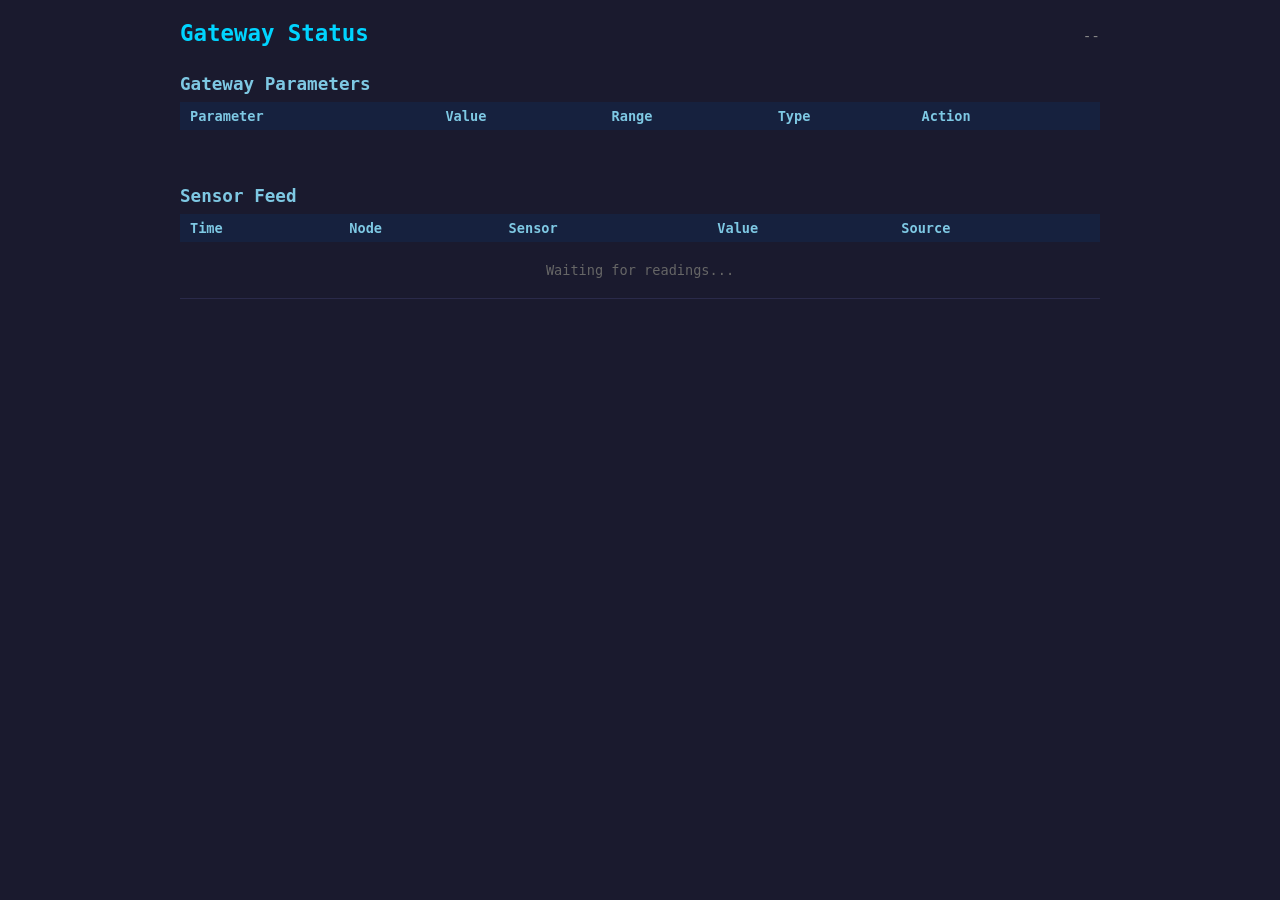
==== gateway/status.html @ 8dc85665 "Add rudimentary gateway site for viewing latest sensor updates and changing parameters" ====
<!DOCTYPE html>
<html lang="en">
<head>
<meta charset="UTF-8">
<meta name="viewport" content="width=device-width, initial-scale=1.0">
<title>Gateway Status</title>
<style>
  * { box-sizing: border-box; margin: 0; padding: 0; }
  body {
    font-family: -apple-system, BlinkMacSystemFont, "Segoe UI", Roboto, monospace;
    background: #1a1a2e; color: #e0e0e0; padding: 20px; max-width: 960px; margin: 0 auto;
  }
  h1 { color: #00d4ff; margin-bottom: 4px; font-size: 1.4em; }
  h2 { color: #7ec8e3; margin: 24px 0 8px 0; font-size: 1.1em; }
  .header { display: flex; justify-content: space-between; align-items: baseline; margin-bottom: 16px; }
  .uptime { color: #888; font-size: 0.9em; }
  table { width: 100%; border-collapse: collapse; margin-bottom: 12px; }
  th { background: #16213e; color: #7ec8e3; text-align: left; padding: 6px 10px; font-size: 0.85em; }
  td { padding: 5px 10px; border-bottom: 1px solid #2a2a4a; font-size: 0.85em; }
  tr:hover { background: #16213e; }
  input[type="number"], input[type="text"] {
    background: #0f3460; border: 1px solid #444; color: #e0e0e0;
    padding: 3px 6px; width: 90px; border-radius: 3px; font-family: monospace;
  }
  input:focus { border-color: #00d4ff; outline: none; }
  button {
    background: #0f3460; border: 1px solid #00d4ff; color: #00d4ff;
    padding: 3px 10px; border-radius: 3px; cursor: pointer; font-size: 0.8em;
  }
  button:hover { background: #00d4ff; color: #1a1a2e; }
  button:disabled { opacity: 0.4; cursor: not-allowed; }
  .status { padding: 6px 10px; margin: 8px 0; border-radius: 3px; font-size: 0.85em; min-height: 1.5em; }
  .status.success { background: #0a3d0a; color: #4caf50; }
  .status.error { background: #3d0a0a; color: #f44336; }
  .badge {
    display: inline-block; padding: 1px 6px; border-radius: 3px; font-size: 0.75em;
  }
  .badge.staged { background: #3d2e0a; color: #ffc107; }
  .badge.immediate { background: #0a2e3d; color: #4fc3f7; }
  .badge.readonly { background: #2a2a2a; color: #888; }
  .value-ro { color: #888; font-family: monospace; }
  .readings-empty { color: #666; padding: 20px; text-align: center; }
  .sensor-local { color: #81c784; }
  .sensor-remote { color: #64b5f6; }
</style>
</head>
<body>

<div class="header">
  <h1>Gateway Status</h1>
  <span class="uptime" id="uptime">--</span>
</div>

<h2>Gateway Parameters</h2>
<table>
  <thead>
    <tr>
      <th>Parameter</th>
      <th>Value</th>
      <th>Range</th>
      <th>Type</th>
      <th>Action</th>
    </tr>
  </thead>
  <tbody id="params-body"></tbody>
</table>
<div class="status" id="status"></div>

<h2>Sensor Feed</h2>
<table>
  <thead>
    <tr>
      <th>Time</th>
      <th>Node</th>
      <th>Sensor</th>
      <th>Value</th>
      <th>Source</th>
    </tr>
  </thead>
  <tbody id="readings-body">
    <tr><td colspan="5" class="readings-empty">Waiting for readings...</td></tr>
  </tbody>
</table>

<script>
const POLL_MS = 5000;

async function refreshParams() {
  try {
    const resp = await fetch('/api/params');
    if (!resp.ok) return;
    const data = await resp.json();
    renderParams(data.params);
    renderUptime(data.uptime_seconds);
  } catch (e) { /* network error, skip this cycle */ }
}

async function refreshReadings() {
  try {
    const resp = await fetch('/api/readings');
    if (!resp.ok) return;
    const data = await resp.json();
    renderReadings(data.readings);
  } catch (e) { /* network error, skip this cycle */ }
}

function renderParams(params) {
  const tbody = document.getElementById('params-body');
  const entries = Object.entries(params);

  // Preserve input focus: if user is editing, don't rebuild that row
  const focused = document.activeElement;
  const focusedParam = focused && focused.id && focused.id.startsWith('param-')
    ? focused.id.slice(6) : null;

  tbody.innerHTML = '';
  for (const [name, info] of entries) {
    const tr = document.createElement('tr');

    // Name
    tr.appendChild(td(name));

    // Value
    if (info.writable) {
      const input = document.createElement('input');
      input.type = info.type === 'str' ? 'text' : 'number';
      input.id = 'param-' + name;
      input.step = info.type === 'float' ? '0.1' : '1';
      if (info.min !== null) input.min = info.min;
      if (info.max !== null) input.max = info.max;
      // Only update value if this input is NOT focused (don't clobber user edits)
      if (name !== focusedParam) {
        input.value = info.value;
      } else {
        input.value = focused.value;
      }
      const cell = document.createElement('td');
      cell.appendChild(input);
      tr.appendChild(cell);
    } else {
      const cell = document.createElement('td');
      cell.className = 'value-ro';
      cell.textContent = String(info.value);
      tr.appendChild(cell);
    }

    // Range
    const range = (info.min !== null && info.max !== null)
      ? info.min + ' \u2013 ' + info.max : '\u2014';
    tr.appendChild(td(range));

    // Type badge
    const badgeCell = document.createElement('td');
    const badge = document.createElement('span');
    badge.className = 'badge ' + (info.writable ? (info.staged ? 'staged' : 'immediate') : 'readonly');
    badge.textContent = info.writable ? (info.staged ? 'staged' : 'immediate') : 'read-only';
    badgeCell.appendChild(badge);
    tr.appendChild(badgeCell);

    // Action
    if (info.writable) {
      const btn = document.createElement('button');
      btn.textContent = 'Update';
      btn.onclick = () => updateParam(name, info.staged);
      const cell = document.createElement('td');
      cell.appendChild(btn);
      tr.appendChild(cell);
    } else {
      tr.appendChild(td('\u2014'));
    }

    tbody.appendChild(tr);
  }

  // Restore focus
  if (focusedParam) {
    const el = document.getElementById('param-' + focusedParam);
    if (el) el.focus();
  }
}

async function updateParam(name, isStaged) {
  const input = document.getElementById('param-' + name);
  const value = input.value;
  const status = document.getElementById('status');

  // Disable button during update
  const btn = input.closest('tr').querySelector('button');
  if (btn) btn.disabled = true;

  try {
    // Step 1: PUT the value
    const putResp = await fetch('/gateway/param/' + name, {
      method: 'PUT',
      headers: {'Content-Type': 'application/json'},
      body: JSON.stringify({value: parseFloat(value)}),
    });
    if (!putResp.ok) {
      const err = await putResp.json();
      showStatus('Error setting ' + name + ': ' + err.error, 'error');
      return;
    }

    if (isStaged) {
      // Step 2: apply staged config
      const rcfgResp = await fetch('/gateway/rcfg_radio', {method: 'POST'});
      if (!rcfgResp.ok) {
        showStatus(name + ' staged but rcfg_radio failed', 'error');
        return;
      }
    }

    // Persist to config file
    const saveResp = await fetch('/gateway/savecfg', {method: 'POST'});
    if (!saveResp.ok) {
      showStatus(name + ' set but save failed', 'error');
      return;
    }

    showStatus(name + ' updated to ' + value, 'success');
    refreshParams();
  } catch (e) {
    showStatus('Network error: ' + e.message, 'error');
  } finally {
    if (btn) btn.disabled = false;
  }
}

function renderReadings(readings) {
  const tbody = document.getElementById('readings-body');
  if (!readings || readings.length === 0) {
    tbody.innerHTML = '<tr><td colspan="5" class="readings-empty">Waiting for readings...</td></tr>';
    return;
  }
  tbody.innerHTML = '';
  // Show newest first
  for (let i = readings.length - 1; i >= 0; i--) {
    const r = readings[i];
    const tr = document.createElement('tr');

    // Time
    const time = new Date(r.timestamp * 1000);
    tr.appendChild(td(time.toLocaleTimeString()));

    // Node (first tag is node id)
    tr.appendChild(td(r.tags && r.tags[0] ? r.tags[0] : '--'));

    // Sensor name
    tr.appendChild(td(r.name));

    // Value + units
    const val = typeof r.value === 'number' ? r.value.toFixed(2) : r.value;
    tr.appendChild(td(val + ' ' + (r.units || '')));

    // Source (local vs remote)
    const srcCell = document.createElement('td');
    const isLocal = r.category === 'Local Sensors';
    srcCell.className = isLocal ? 'sensor-local' : 'sensor-remote';
    srcCell.textContent = isLocal ? 'local' : 'lora';
    tr.appendChild(srcCell);

    tbody.appendChild(tr);
  }
}

function renderUptime(seconds) {
  if (seconds == null) return;
  const d = Math.floor(seconds / 86400);
  const h = Math.floor((seconds % 86400) / 3600);
  const m = Math.floor((seconds % 3600) / 60);
  let text = 'Uptime: ';
  if (d > 0) text += d + 'd ';
  text += h + 'h ' + m + 'm';
  document.getElementById('uptime').textContent = text;
}

function showStatus(msg, type) {
  const el = document.getElementById('status');
  el.textContent = msg;
  el.className = 'status ' + type;
  setTimeout(() => { el.textContent = ''; el.className = 'status'; }, 5000);
}

function td(text) {
  const el = document.createElement('td');
  el.textContent = String(text);
  return el;
}

// Initial load + polling
refreshParams();
refreshReadings();
setInterval(refreshParams, POLL_MS);
setInterval(refreshReadings, POLL_MS);
</script>

</body>
</html>
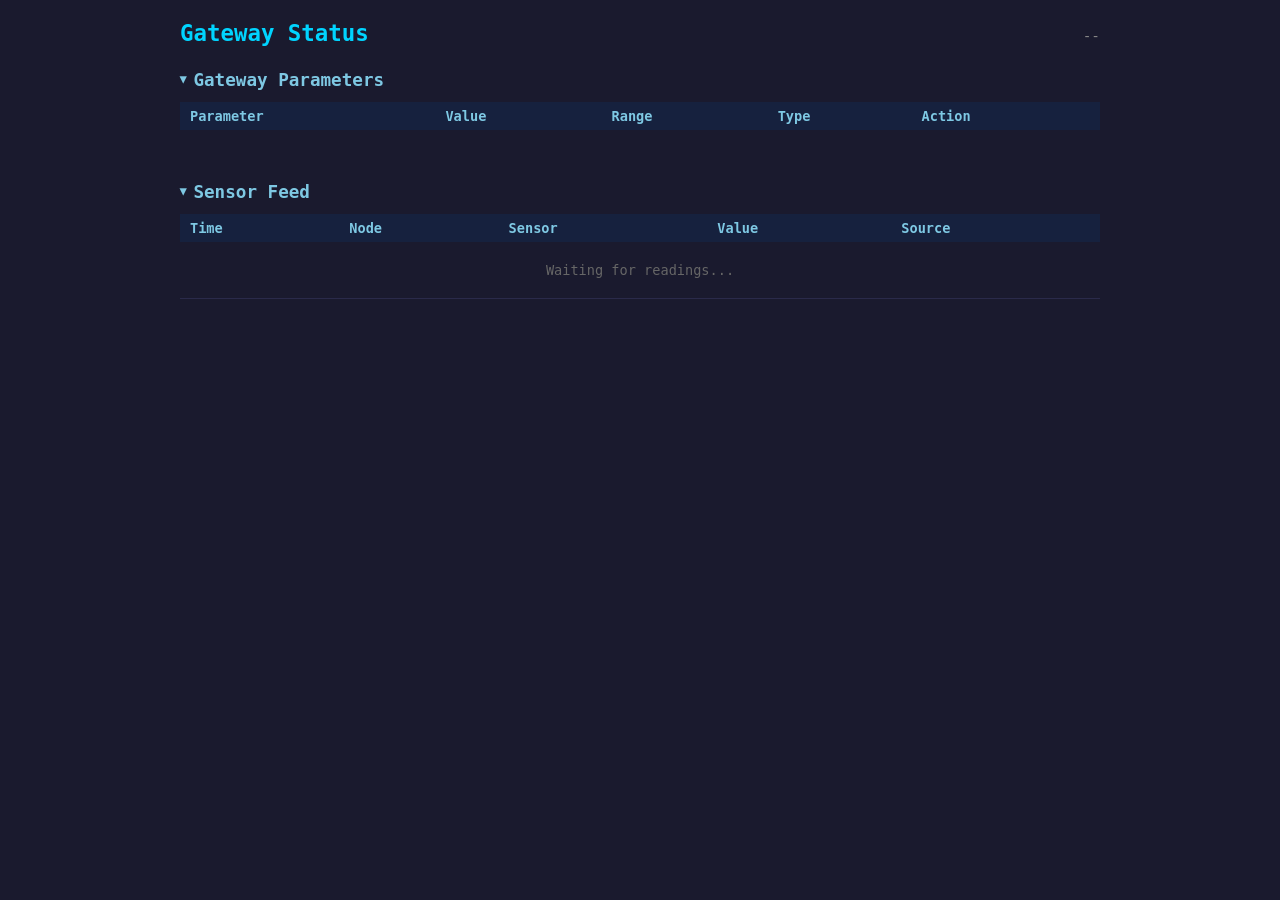
==== commit 82160f1a: "Minor tweaks to gateway, collapsable sections, show hostname" ====
--- a/gateway/status.html
+++ b/gateway/status.html
@@ -11,10 +11,21 @@
     background: #1a1a2e; color: #e0e0e0; padding: 20px; max-width: 960px; margin: 0 auto;
   }
   h1 { color: #00d4ff; margin-bottom: 4px; font-size: 1.4em; }
-  h2 { color: #7ec8e3; margin: 24px 0 8px 0; font-size: 1.1em; }
   .header { display: flex; justify-content: space-between; align-items: baseline; margin-bottom: 16px; }
   .uptime { color: #888; font-size: 0.9em; }
-  table { width: 100%; border-collapse: collapse; margin-bottom: 12px; }
+  .node-id { color: #888; font-size: 1.0em; margin-left: 8px; }
+  details { margin-top: 16px; }
+  summary {
+    color: #7ec8e3; font-size: 1.1em; font-weight: bold; cursor: pointer;
+    padding: 4px 0; list-style: none; display: flex; align-items: center; gap: 6px;
+  }
+  summary::-webkit-details-marker { display: none; }
+  summary::before {
+    content: '\25B6'; font-size: 0.7em; transition: transform 0.2s;
+    display: inline-block;
+  }
+  details[open] > summary::before { transform: rotate(90deg); }
+  table { width: 100%; border-collapse: collapse; margin: 8px 0 12px 0; }
   th { background: #16213e; color: #7ec8e3; text-align: left; padding: 6px 10px; font-size: 0.85em; }
   td { padding: 5px 10px; border-bottom: 1px solid #2a2a4a; font-size: 0.85em; }
   tr:hover { background: #16213e; }
@@ -47,40 +58,44 @@
 <body>
 
 <div class="header">
-  <h1>Gateway Status</h1>
+  <h1>Gateway Status <span class="node-id" id="node-id"></span></h1>
   <span class="uptime" id="uptime">--</span>
 </div>
 
-<h2>Gateway Parameters</h2>
-<table>
-  <thead>
-    <tr>
-      <th>Parameter</th>
-      <th>Value</th>
-      <th>Range</th>
-      <th>Type</th>
-      <th>Action</th>
-    </tr>
-  </thead>
-  <tbody id="params-body"></tbody>
-</table>
-<div class="status" id="status"></div>
-
-<h2>Sensor Feed</h2>
-<table>
-  <thead>
-    <tr>
-      <th>Time</th>
-      <th>Node</th>
-      <th>Sensor</th>
-      <th>Value</th>
-      <th>Source</th>
-    </tr>
-  </thead>
-  <tbody id="readings-body">
-    <tr><td colspan="5" class="readings-empty">Waiting for readings...</td></tr>
-  </tbody>
-</table>
+<details open>
+  <summary>Gateway Parameters</summary>
+  <table>
+    <thead>
+      <tr>
+        <th>Parameter</th>
+        <th>Value</th>
+        <th>Range</th>
+        <th>Type</th>
+        <th>Action</th>
+      </tr>
+    </thead>
+    <tbody id="params-body"></tbody>
+  </table>
+  <div class="status" id="status"></div>
+</details>
+
+<details open>
+  <summary>Sensor Feed</summary>
+  <table>
+    <thead>
+      <tr>
+        <th>Time</th>
+        <th>Node</th>
+        <th>Sensor</th>
+        <th>Value</th>
+        <th>Source</th>
+      </tr>
+    </thead>
+    <tbody id="readings-body">
+      <tr><td colspan="5" class="readings-empty">Waiting for readings...</td></tr>
+    </tbody>
+  </table>
+</details>
 
 <script>
 const POLL_MS = 5000;
@@ -92,6 +107,9 @@
     const data = await resp.json();
     renderParams(data.params);
     renderUptime(data.uptime_seconds);
+    if (data.node_id) {
+      document.getElementById('node-id').textContent = '(' + data.node_id + ')';
+    }
   } catch (e) { /* network error, skip this cycle */ }
 }
 
